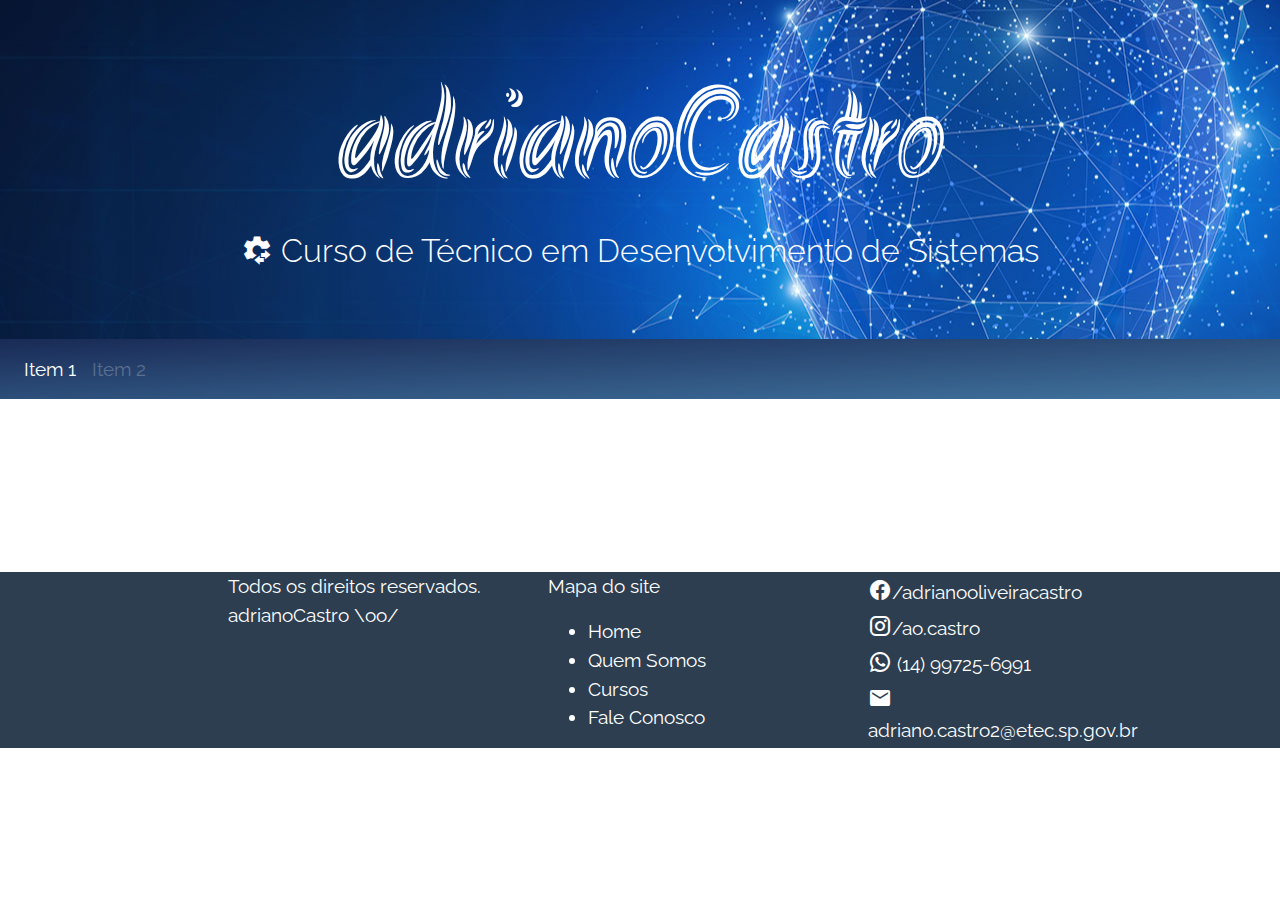
==== index.html @ bee2d7ed "Aula 09/03/2020 - NavBar" ====
<!DOCTYPE html>
<html lang="pt-br">

<head>
    <meta charset="UTF-8">
    <meta name="viewport" content="width=device-width, initial-scale=1.0">
    <title>Aulas de BootStrap</title>
    <link rel="shortcut icon" href="img/internet.png" type="image/x-icon">
    <link rel="stylesheet" href="css/bootstrap.css">
    <link rel="stylesheet" href="css/adriano-castro.css">
    <link rel="stylesheet" href="libs/materialDesign/css/materialdesignicons.css">
</head>

<body>

    <div class="jumbotron jumbotron-fluid bg-title">
        <h1 class="display-4 text-title text-center">adrianoCastro</h1>
        <p class="lead text-subtitle text-center">
            <i class="mdi mdi-settings-transfer"></i> Curso de Técnico em Desenvolvimento de Sistemas
        </p>
    </div>

    <nav class="navbar navbar-expand-lg navbar-dark bg-nav mt-n5">
        <a class="navbar-brand d-md-none text-white">Integrado</a>
        <button class="navbar-toggler" data-target="#my-nav" data-toggle="collapse" aria-controls="my-nav" aria-expanded="false" aria-label="Toggle navigation">
            <span class="navbar-toggler-icon"></span>
        </button>
        <div id="my-nav" class="collapse navbar-collapse">
            <ul class="navbar-nav mr-auto">
                <li class="nav-item active">
                    <a class="nav-link" href="#">Item 1 <span class="sr-only">(current)</span></a>
                </li>
                <li class="nav-item">
                    <a class="nav-link disabled" href="#" tabindex="-1" aria-disabled="true">Item 2</a>
                </li>
            </ul>
        </div>
    </nav>

    <br><br><br><br><br><br>

    <!-- Criando um footer -->
    <div class="container-fluid bg-footer">
        <div class="row">
            <div class="offset-md-2 col-md-3 col-12">
                <p class="text-white">
                    Todos os direitos reservados.
                    <br>adrianoCastro \oo/
                </p>
            </div>
            <div class="col-md-3 col-12 text-white">
                <p>Mapa do site</p>
                <ul>
                    <li>Home</li>
                    <li>Quem Somos</li>
                    <li>Cursos</li>
                    <li>Fale Conosco</li>
                </ul>
            </div>
            <div class="col-md-3 col-12 text-white">
                <i class="mdi mdi-facebook mdi-24px"></i>/adrianooliveiracastro <br>
                <i class="mdi mdi-instagram mdi-24px"></i>/ao.castro <br>
                <i class="mdi mdi-whatsapp mdi-24px"></i> (14) 99725-6991 <br>
                <i class="mdi mdi-email mdi-24px"></i> adriano.castro2@etec.sp.gov.br
            </div>
        </div>
    </div>


    <script src="js/jquery-3.4.1.js"></script>
    <script src="js/bootstrap.js"></script>
</body>

</html>
---- css/adriano-castro.css ----
@import url('https://fonts.googleapis.com/css?family=Akronim&display=swap');
@import url('https://fonts.googleapis.com/css?family=Akronim|Raleway&display=swap');
body {
    font-family: 'Raleway', sans-serif;
    font-size: 1.2em;
}

.text-title {
    font-family: 'Akronim', cursive;
    font-size: 8rem;
    color: #fff;
}

.text-subtitle {
    font-family: 'Raleway', sans-serif;
    font-size: 2rem;
    color: #fff;
}

.bg-title {
    background: url('../img/banner.jpg') center center no-repeat;
}

.bg-footer {
    background: #2c3e50;
}

.bg-nav {
    background-image: linear-gradient(to bottom right, #192a56, #40739e);
}
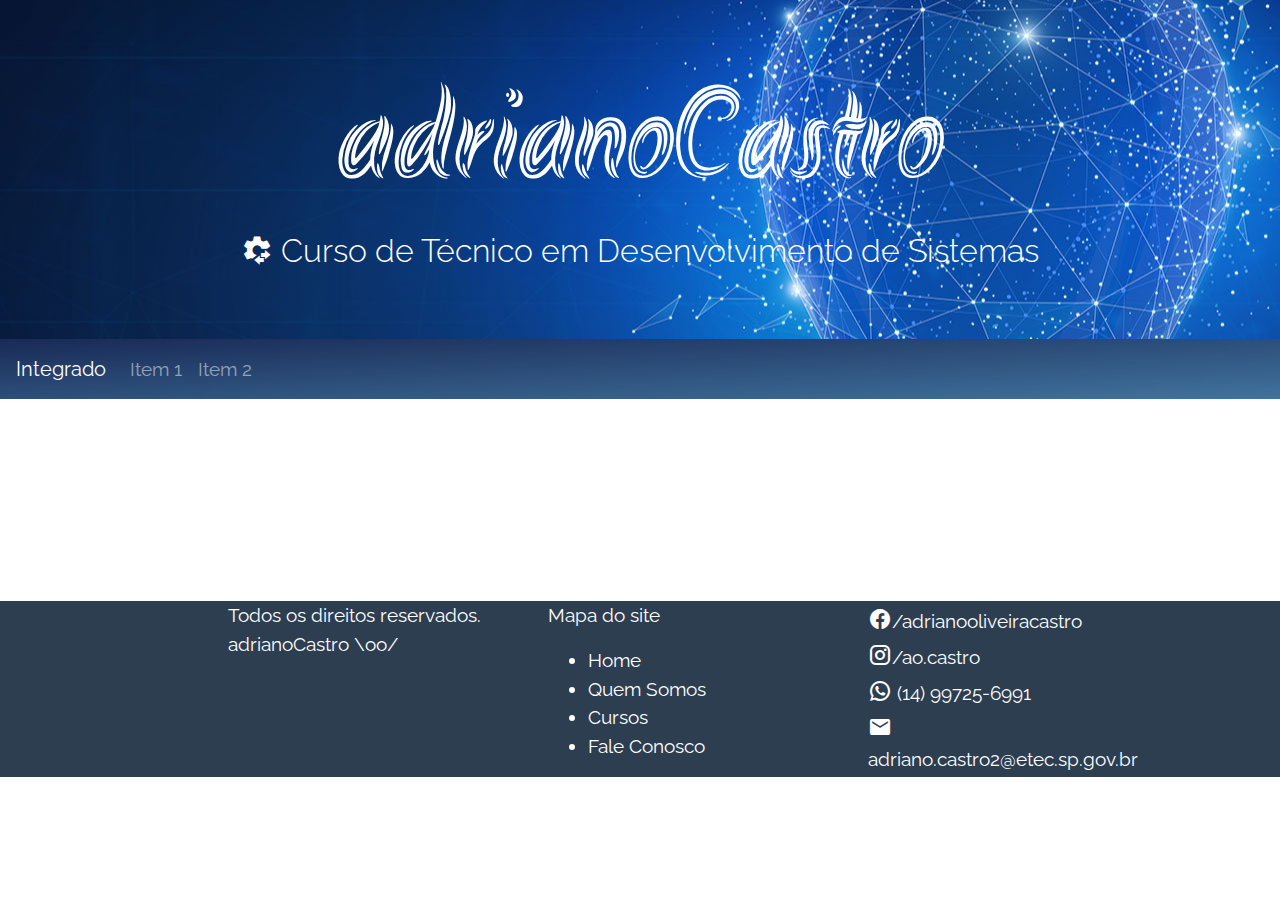
==== commit aa8f918e: "Commit  da aula do dia 13/03/2020" ====
--- a/index.html
+++ b/index.html
@@ -20,24 +20,26 @@
         </p>
     </div>
 
+    <!-- b-navbar -->
+
     <nav class="navbar navbar-expand-lg navbar-dark bg-nav mt-n5">
-        <a class="navbar-brand d-md-none text-white">Integrado</a>
+        <a class="navbar-brand" href="index.html">Integrado</a>
         <button class="navbar-toggler" data-target="#my-nav" data-toggle="collapse" aria-controls="my-nav" aria-expanded="false" aria-label="Toggle navigation">
-            <span class="navbar-toggler-icon"></span>
+            <span class="navbar-toggler-icon text-white"></span>
         </button>
         <div id="my-nav" class="collapse navbar-collapse">
             <ul class="navbar-nav mr-auto">
-                <li class="nav-item active">
+                <li class="nav-item">
                     <a class="nav-link" href="#">Item 1 <span class="sr-only">(current)</span></a>
                 </li>
                 <li class="nav-item">
-                    <a class="nav-link disabled" href="#" tabindex="-1" aria-disabled="true">Item 2</a>
+                    <a class="nav-link" href="#" tabindex="-1" aria-disabled="true">Item 2</a>
                 </li>
             </ul>
         </div>
     </nav>
 
-    <br><br><br><br><br><br>
+    <br><br><br><br><br><br><br>
 
     <!-- Criando um footer -->
     <div class="container-fluid bg-footer">
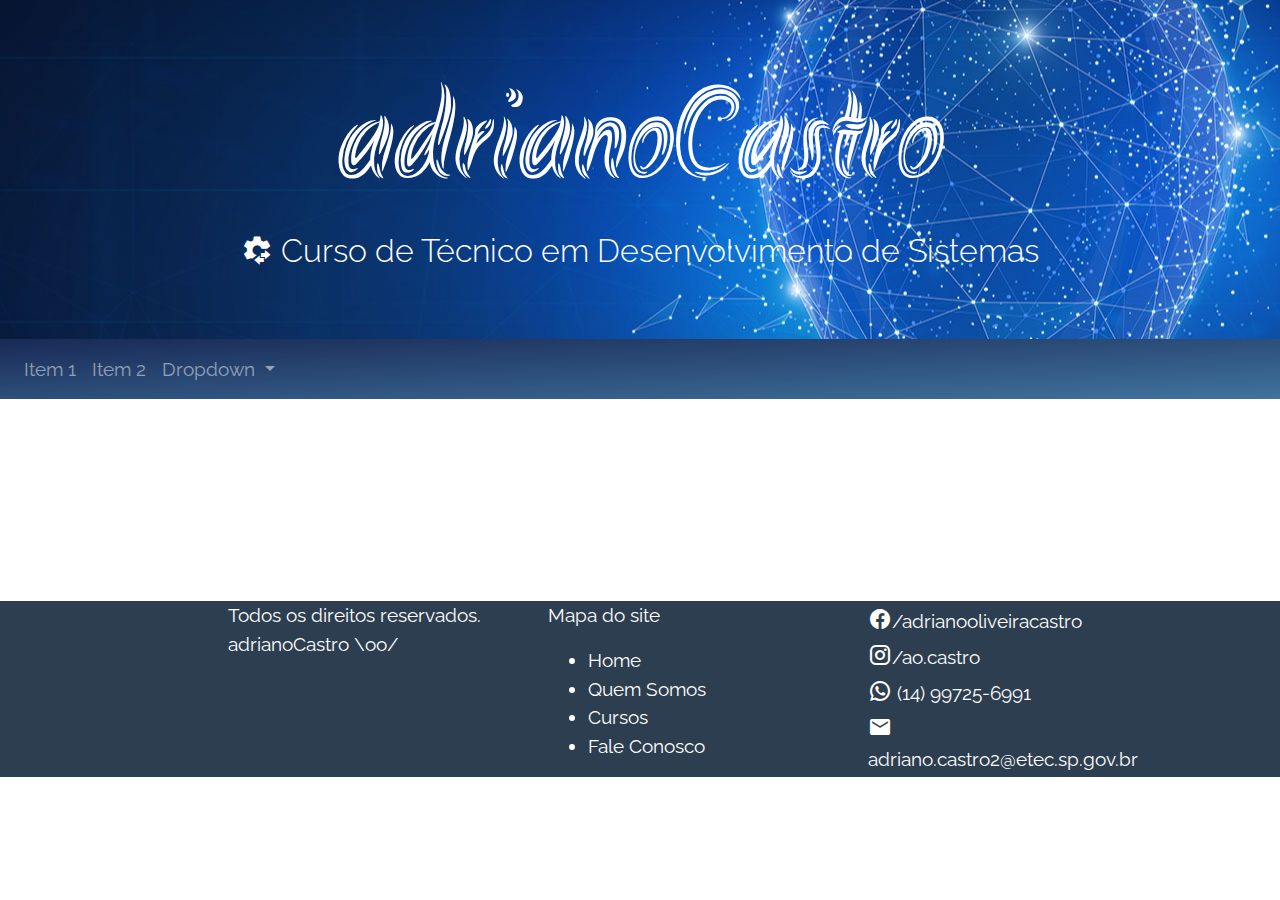
==== commit 51970135: "aula 16/03/2020 - Link Dropdown e d-none e d-block" ====
--- a/index.html
+++ b/index.html
@@ -13,17 +13,28 @@
 
 <body>
 
-    <div class="jumbotron jumbotron-fluid bg-title">
+    <!-- Início da visualização em telas grandes -->
+    <div class="jumbotron jumbotron-fluid bg-title d-none d-sm-block">
         <h1 class="display-4 text-title text-center">adrianoCastro</h1>
         <p class="lead text-subtitle text-center">
             <i class="mdi mdi-settings-transfer"></i> Curso de Técnico em Desenvolvimento de Sistemas
         </p>
     </div>
+    <!-- Fim da visualização em telas grandes -->
+
+    <!-- Início da visualização em Smartphone -->
+    <div class="jumbotron jumbotron-fluid bg-title-xs d-block d-sm-none">
+        <h4 class="display-4 text-title-xs text-center">adrianoCastro</h4>
+        <p class="lead text-subtitle-xs text-center">
+            <i class="mdi mdi-settings-transfer"></i> Curso de Técnico em Desenvolvimento de Sistemas
+        </p>
+    </div>
+    <!-- Fim da visualização em Smartphone -->
 
     <!-- b-navbar -->
 
     <nav class="navbar navbar-expand-lg navbar-dark bg-nav mt-n5">
-        <a class="navbar-brand" href="index.html">Integrado</a>
+        <a class="navbar-brand d-block d-sm-none" href="index.html">Integrado</a>
         <button class="navbar-toggler" data-target="#my-nav" data-toggle="collapse" aria-controls="my-nav" aria-expanded="false" aria-label="Toggle navigation">
             <span class="navbar-toggler-icon text-white"></span>
         </button>
@@ -35,6 +46,19 @@
                 <li class="nav-item">
                     <a class="nav-link" href="#" tabindex="-1" aria-disabled="true">Item 2</a>
                 </li>
+                <!-- Início do menu dropdown -->
+                <li class="nav-item dropdown">
+                    <a class="nav-link dropdown-toggle" href="#" id="navbarDropdown" role="button" data-toggle="dropdown" aria-haspopup="true" aria-expanded="false">
+                        Dropdown
+                    </a>
+                    <div class="dropdown-menu" aria-labelledby="navbarDropdown">
+                        <a class="dropdown-item" href="#">Ação</a>
+                        <a class="dropdown-item" href="#">Outra ação</a>
+                        <div class="dropdown-divider"></div>
+                        <a class="dropdown-item" href="#">Algo mais aqui</a>
+                    </div>
+                </li>
+                <!-- Fim do menu dropdown -->
             </ul>
         </div>
     </nav>
--- a/css/adriano-castro.css
+++ b/css/adriano-castro.css
@@ -17,8 +17,24 @@
     color: #fff;
 }
 
+.text-title-xs {
+    font-family: 'Akronim', cursive;
+    font-size: 4rem;
+    color: #fff;
+}
+
+.text-subtitle-xs {
+    font-family: 'Raleway', sans-serif;
+    font-size: 1rem;
+    color: #fff;
+}
+
 .bg-title {
     background: url('../img/banner.jpg') center center no-repeat;
+}
+
+.bg-title-xs {
+    background-image: linear-gradient(to bottom right, #192a56, #40739e);
 }
 
 .bg-footer {
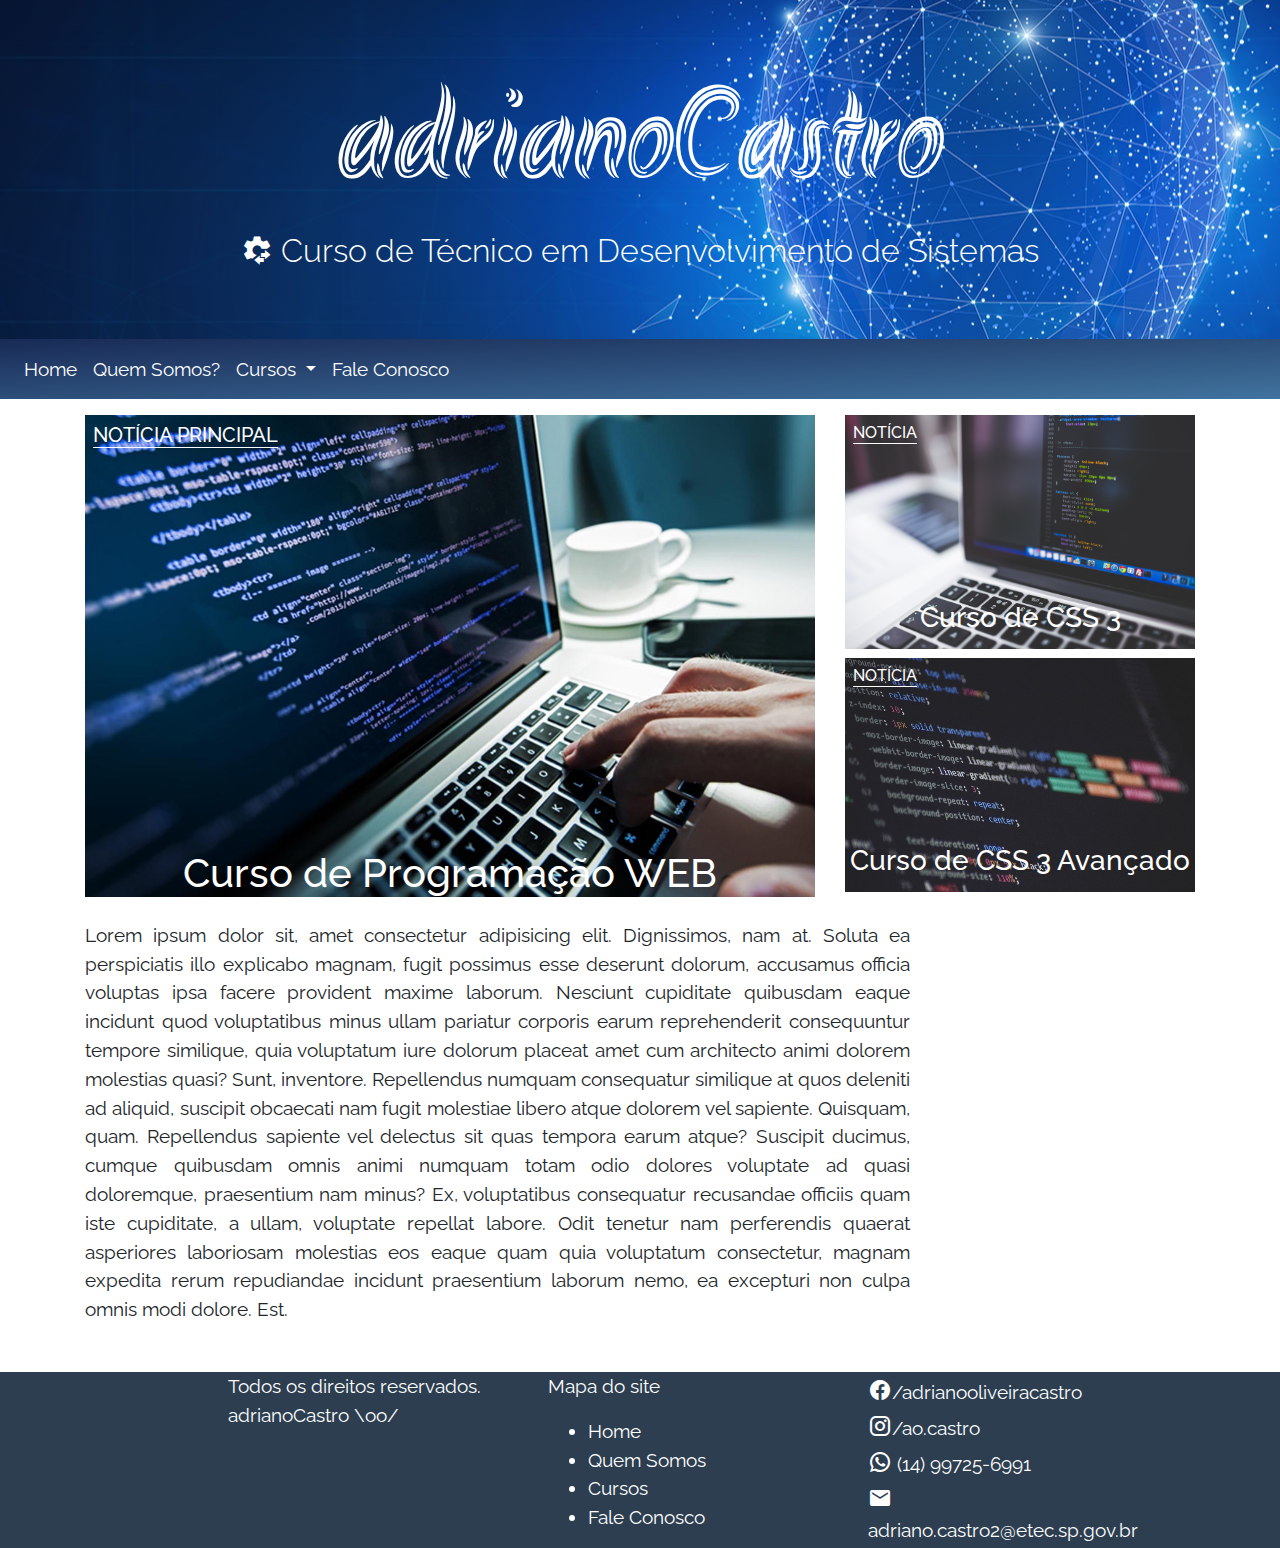
==== commit 8510927d: "Commit aula 11-05 imagens e bordas." ====
--- a/index.html
+++ b/index.html
@@ -41,32 +41,69 @@
         <div id="my-nav" class="collapse navbar-collapse">
             <ul class="navbar-nav mr-auto">
                 <li class="nav-item">
-                    <a class="nav-link" href="#">Item 1 <span class="sr-only">(current)</span></a>
+                    <a class="nav-link text-white" href="#">Home</a>
                 </li>
                 <li class="nav-item">
-                    <a class="nav-link" href="#" tabindex="-1" aria-disabled="true">Item 2</a>
+                    <a class="nav-link text-white" href="#">Quem Somos?</a>
                 </li>
                 <!-- Início do menu dropdown -->
                 <li class="nav-item dropdown">
-                    <a class="nav-link dropdown-toggle" href="#" id="navbarDropdown" role="button" data-toggle="dropdown" aria-haspopup="true" aria-expanded="false">
-                        Dropdown
+                    <a class="nav-link dropdown-toggle text-white" href="#" id="navbarDropdown" role="button" data-toggle="dropdown" aria-haspopup="true" aria-expanded="false">
+                        Cursos
                     </a>
                     <div class="dropdown-menu" aria-labelledby="navbarDropdown">
-                        <a class="dropdown-item" href="#">Ação</a>
-                        <a class="dropdown-item" href="#">Outra ação</a>
-                        <div class="dropdown-divider"></div>
-                        <a class="dropdown-item" href="#">Algo mais aqui</a>
+                        <a class="dropdown-item" href="#">Designer Gráfico</a>
+                        <a class="dropdown-item" href="#">Programador Web</a>
                     </div>
                 </li>
                 <!-- Fim do menu dropdown -->
+                <li class="nav-item">
+                    <a class="nav-link text-white" href="#">Fale Conosco</a>
+                </li>
             </ul>
         </div>
     </nav>
 
-    <br><br><br><br><br><br><br>
+    <!-- Iniciando o conteúdo do nosso site -->
+    <div class="container mt-3">
+        <div class="row">
+            <div class="col-md-8 col-12">
+                <h5 class="border-bottom border-white text-white text-span ml-2 mt-2">NOTÍCIA PRINCIPAL</h5>
+                <img src="img/26-9-2018-g-web.jpg" alt="Notícia Principal" class="img-fluid">
+                <h1 class="text-center text-white mt-n5">
+                    <a href="" class="text-white">Curso de Programação WEB</a>
+                </h1>
+            </div>
+            <div class="col-md-4 col-12">
+                <h6 class="border-bottom border-white text-white text-span ml-2 mt-2">NOTÍCIA</h6>
+                <img class="img-fluid" src="img/blur-1853305_1920.jpg" alt="Notícia">
+                <h3 class="text-center text-white mt-n5">Curso de CSS 3</h3>
+
+                <h6 class="border-bottom border-white text-white text-span ml-2 mt-4">NOTÍCIA</h6>
+                <img class="img-fluid mt-3" src="img/photo-maik-jonietz-535261-unsplash.jpg" alt="Notícia">
+                <h3 class="text-center text-white mt-n5">Curso de CSS 3 Avançado</h3>
+            </div>
+        </div>
+        <!-- Conteúdos do site [secundários] -->
+        <div class="row mt-3">
+            <div class="col-md-9 col-12 text-justify">
+                Lorem ipsum dolor sit, amet consectetur adipisicing elit. Dignissimos, nam at. Soluta ea perspiciatis illo explicabo magnam, fugit possimus esse deserunt dolorum, accusamus officia voluptas ipsa facere provident maxime laborum. Nesciunt cupiditate quibusdam
+                eaque incidunt quod voluptatibus minus ullam pariatur corporis earum reprehenderit consequuntur tempore similique, quia voluptatum iure dolorum placeat amet cum architecto animi dolorem molestias quasi? Sunt, inventore. Repellendus numquam
+                consequatur similique at quos deleniti ad aliquid, suscipit obcaecati nam fugit molestiae libero atque dolorem vel sapiente. Quisquam, quam. Repellendus sapiente vel delectus sit quas tempora earum atque? Suscipit ducimus, cumque quibusdam
+                omnis animi numquam totam odio dolores voluptate ad quasi doloremque, praesentium nam minus? Ex, voluptatibus consequatur recusandae officiis quam iste cupiditate, a ullam, voluptate repellat labore. Odit tenetur nam perferendis quaerat
+                asperiores laboriosam molestias eos eaque quam quia voluptatum consectetur, magnam expedita rerum repudiandae incidunt praesentium laborum nemo, ea excepturi non culpa omnis modi dolore. Est.
+            </div>
+            <div class="col-md-3 col-12">
+                <div id="cont_371c4b9623f711164226b7b71d78eb78">
+                    <script type="text/javascript" async src="https://www.tempo.com/wid_loader/371c4b9623f711164226b7b71d78eb78"></script>
+                </div>
+            </div>
+        </div>
+    </div>
+    <!-- Fim do conteúdo do nosso site -->
 
     <!-- Criando um footer -->
-    <div class="container-fluid bg-footer">
+    <div class="container-fluid bg-footer mt-5">
         <div class="row">
             <div class="offset-md-2 col-md-3 col-12">
                 <p class="text-white">
@@ -92,7 +129,6 @@
         </div>
     </div>
 
-
     <script src="js/jquery-3.4.1.js"></script>
     <script src="js/bootstrap.js"></script>
 </body>
--- a/css/adriano-castro.css
+++ b/css/adriano-castro.css
@@ -43,4 +43,9 @@
 
 .bg-nav {
     background-image: linear-gradient(to bottom right, #192a56, #40739e);
+}
+
+.text-span {
+    z-index: 99;
+    position: absolute;
 }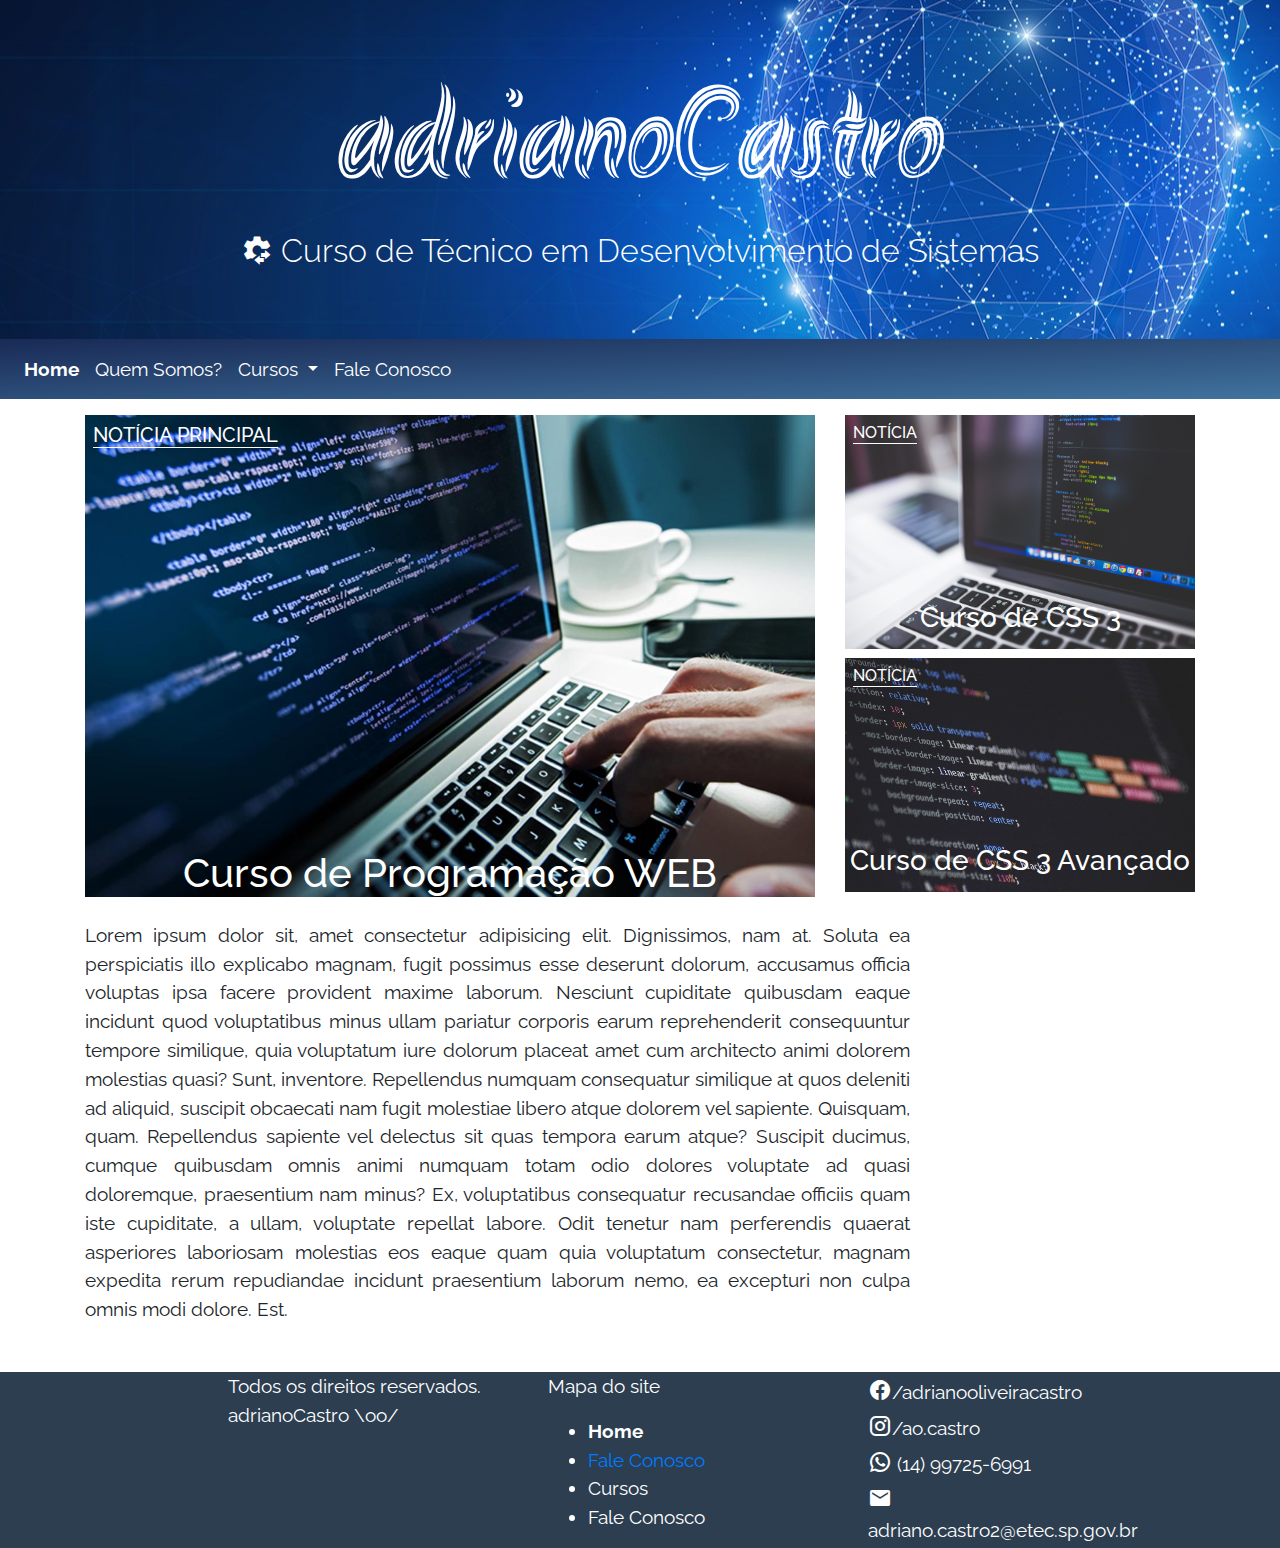
==== commit 81673f55: "Commit da aula do dia 01-06-2020" ====
--- a/index.html
+++ b/index.html
@@ -13,23 +13,14 @@
 
 <body>
 
-    <!-- Início da visualização em telas grandes -->
-    <div class="jumbotron jumbotron-fluid bg-title d-none d-sm-block">
+    <!-- Início da visualização do cabeçalho -->
+    <div class="jumbotron jumbotron-fluid bg-title">
         <h1 class="display-4 text-title text-center">adrianoCastro</h1>
         <p class="lead text-subtitle text-center">
             <i class="mdi mdi-settings-transfer"></i> Curso de Técnico em Desenvolvimento de Sistemas
         </p>
     </div>
-    <!-- Fim da visualização em telas grandes -->
-
-    <!-- Início da visualização em Smartphone -->
-    <div class="jumbotron jumbotron-fluid bg-title-xs d-block d-sm-none">
-        <h4 class="display-4 text-title-xs text-center">adrianoCastro</h4>
-        <p class="lead text-subtitle-xs text-center">
-            <i class="mdi mdi-settings-transfer"></i> Curso de Técnico em Desenvolvimento de Sistemas
-        </p>
-    </div>
-    <!-- Fim da visualização em Smartphone -->
+    <!-- Fim da visualização do cabeçalho -->
 
     <!-- b-navbar -->
 
@@ -41,10 +32,10 @@
         <div id="my-nav" class="collapse navbar-collapse">
             <ul class="navbar-nav mr-auto">
                 <li class="nav-item">
-                    <a class="nav-link text-white" href="#">Home</a>
+                    <a class="nav-link text-white" href="#"><b>Home</b></a>
                 </li>
                 <li class="nav-item">
-                    <a class="nav-link text-white" href="#">Quem Somos?</a>
+                    <a class="nav-link text-white" href="sobre.html">Quem Somos?</a>
                 </li>
                 <!-- Início do menu dropdown -->
                 <li class="nav-item dropdown">
@@ -52,13 +43,13 @@
                         Cursos
                     </a>
                     <div class="dropdown-menu" aria-labelledby="navbarDropdown">
-                        <a class="dropdown-item" href="#">Designer Gráfico</a>
+                        <a class="dropdown-item" href="designer.html">Designer Gráfico</a>
                         <a class="dropdown-item" href="#">Programador Web</a>
                     </div>
                 </li>
                 <!-- Fim do menu dropdown -->
                 <li class="nav-item">
-                    <a class="nav-link text-white" href="#">Fale Conosco</a>
+                    <a class="nav-link text-white" href="faleConosco.html">Fale Conosco</a>
                 </li>
             </ul>
         </div>
@@ -114,10 +105,14 @@
             <div class="col-md-3 col-12 text-white">
                 <p>Mapa do site</p>
                 <ul>
-                    <li>Home</li>
-                    <li>Quem Somos</li>
+                    <li><b>Home</b></li>
+                    <li>
+                        <a href="sobre.html">Fale Conosco</a>
+                    </li>
                     <li>Cursos</li>
-                    <li>Fale Conosco</li>
+                    <li>
+                        <a href="faleConosco.html"></a>Fale Conosco</a>
+                    </li>
                 </ul>
             </div>
             <div class="col-md-3 col-12 text-white">
--- a/css/adriano-castro.css
+++ b/css/adriano-castro.css
@@ -17,24 +17,20 @@
     color: #fff;
 }
 
-.text-title-xs {
-    font-family: 'Akronim', cursive;
-    font-size: 4rem;
-    color: #fff;
-}
-
-.text-subtitle-xs {
-    font-family: 'Raleway', sans-serif;
-    font-size: 1rem;
-    color: #fff;
-}
-
 .bg-title {
     background: url('../img/banner.jpg') center center no-repeat;
 }
 
-.bg-title-xs {
-    background-image: linear-gradient(to bottom right, #192a56, #40739e);
+.bg-contato {
+    background: url('../img/fale-conosco.png');
+    background-size: cover;
+    background-position: center center;
+}
+
+.bg-sobre {
+    background: url('../img/sobre.jpg');
+    background-size: cover;
+    background-position: center center;
 }
 
 .bg-footer {
@@ -45,7 +41,67 @@
     background-image: linear-gradient(to bottom right, #192a56, #40739e);
 }
 
+.mt-n6 {
+    margin-top: -4rem;
+}
+
 .text-span {
     z-index: 99;
     position: absolute;
-}+}
+
+.icon-sobre {
+    font-size: 5rem;
+}
+
+.year {
+    font-size: 5rem;
+    font-weight: 900;
+}
+
+.img-banner {
+    height: 30rem;
+    min-height: 30rem;
+    max-height: 30rem;
+    object-fit: cover;
+}
+
+
+/* Dispositivos small (telefones em modo paisagem, com 576px ou mais) */
+
+@media (max-width: 576px) {
+    .text-title {
+        font-family: 'Akronim', cursive;
+        font-size: 4rem;
+        color: #fff;
+    }
+    .text-subtitle {
+        font-family: 'Raleway', sans-serif;
+        font-size: 1rem;
+        color: #fff;
+    }
+    .bg-title {
+        background-image: linear-gradient(to bottom right, #192a56, #40739e);
+    }
+    .bg-contato {
+        background-image: linear-gradient(to bottom right, #006266, #12CBC4);
+    }
+    .bg-sobre {
+        background-image: linear-gradient(to bottom right, #6F1E51, #B53471);
+    }
+}
+
+
+/* Dispositivos médios (tablets com 768px ou mais) */
+
+@media (max-width: 768px) {}
+
+
+/* Dispositivos large (desktops com 992px ou mais) */
+
+@media (max-width: 992px) {}
+
+
+/* Dispositivos extra large (desktops grandes com 1200px ou mais) */
+
+@media (max-width: 1200px) {}